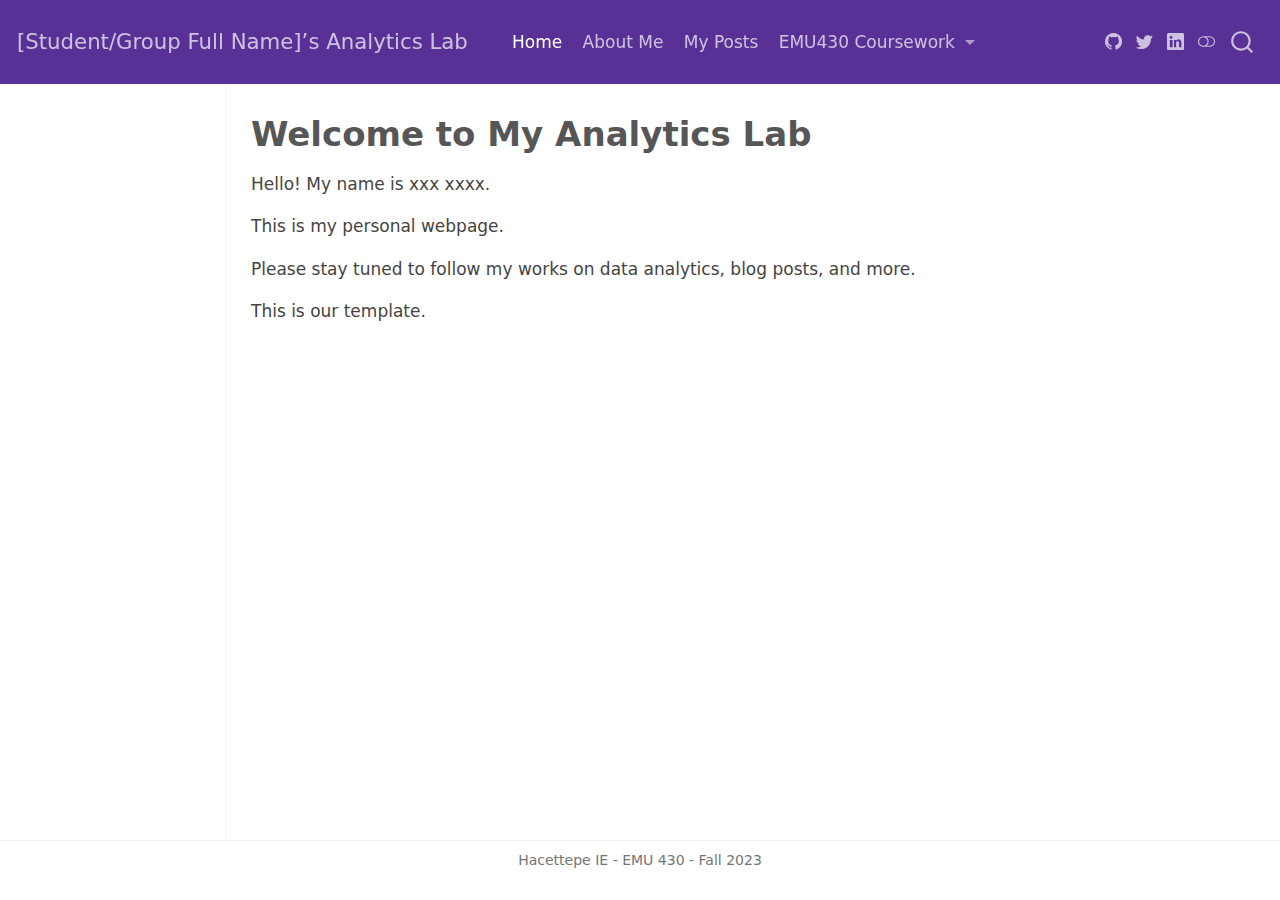
==== docs/index.html @ af033f76 "Initial commit" ====
<!DOCTYPE html>
<html xmlns="http://www.w3.org/1999/xhtml" lang="en" xml:lang="en"><head>

<meta charset="utf-8">
<meta name="generator" content="quarto-1.3.450">

<meta name="viewport" content="width=device-width, initial-scale=1.0, user-scalable=yes">


<title>[Student/Group Full Name]’s Analytics Lab - Welcome to My Analytics Lab</title>
<style>
code{white-space: pre-wrap;}
span.smallcaps{font-variant: small-caps;}
div.columns{display: flex; gap: min(4vw, 1.5em);}
div.column{flex: auto; overflow-x: auto;}
div.hanging-indent{margin-left: 1.5em; text-indent: -1.5em;}
ul.task-list{list-style: none;}
ul.task-list li input[type="checkbox"] {
  width: 0.8em;
  margin: 0 0.8em 0.2em -1em; /* quarto-specific, see https://github.com/quarto-dev/quarto-cli/issues/4556 */ 
  vertical-align: middle;
}
</style>


<script src="site_libs/quarto-nav/quarto-nav.js"></script>
<script src="site_libs/quarto-nav/headroom.min.js"></script>
<script src="site_libs/clipboard/clipboard.min.js"></script>
<script src="site_libs/quarto-search/autocomplete.umd.js"></script>
<script src="site_libs/quarto-search/fuse.min.js"></script>
<script src="site_libs/quarto-search/quarto-search.js"></script>
<meta name="quarto:offset" content="./">
<script src="site_libs/quarto-html/quarto.js"></script>
<script src="site_libs/quarto-html/popper.min.js"></script>
<script src="site_libs/quarto-html/tippy.umd.min.js"></script>
<script src="site_libs/quarto-html/anchor.min.js"></script>
<link href="site_libs/quarto-html/tippy.css" rel="stylesheet">
<link href="site_libs/quarto-html/quarto-syntax-highlighting.css" rel="stylesheet" class="quarto-color-scheme" id="quarto-text-highlighting-styles">
<link href="site_libs/quarto-html/quarto-syntax-highlighting-dark.css" rel="prefetch" class="quarto-color-scheme quarto-color-alternate" id="quarto-text-highlighting-styles">
<script src="site_libs/bootstrap/bootstrap.min.js"></script>
<link href="site_libs/bootstrap/bootstrap-icons.css" rel="stylesheet">
<link href="site_libs/bootstrap/bootstrap.min.css" rel="stylesheet" class="quarto-color-scheme" id="quarto-bootstrap" data-mode="light">
<link href="site_libs/bootstrap/bootstrap-dark.min.css" rel="prefetch" class="quarto-color-scheme quarto-color-alternate" id="quarto-bootstrap" data-mode="dark">
<script id="quarto-search-options" type="application/json">{
  "location": "navbar",
  "copy-button": false,
  "collapse-after": 3,
  "panel-placement": "end",
  "type": "overlay",
  "limit": 20,
  "language": {
    "search-no-results-text": "No results",
    "search-matching-documents-text": "matching documents",
    "search-copy-link-title": "Copy link to search",
    "search-hide-matches-text": "Hide additional matches",
    "search-more-match-text": "more match in this document",
    "search-more-matches-text": "more matches in this document",
    "search-clear-button-title": "Clear",
    "search-detached-cancel-button-title": "Cancel",
    "search-submit-button-title": "Submit",
    "search-label": "Search"
  }
}</script>


<link rel="stylesheet" href="styles.css">
</head>

<body class="docked nav-fixed">

<div id="quarto-search-results"></div>
  <header id="quarto-header" class="headroom fixed-top">
    <nav class="navbar navbar-expand-lg navbar-dark ">
      <div class="navbar-container container-fluid">
      <div class="navbar-brand-container">
    <a class="navbar-brand" href="./index.html">
    <span class="navbar-title">[Student/Group Full Name]’s Analytics Lab</span>
    </a>
  </div>
            <div id="quarto-search" class="" title="Search"></div>
          <button class="navbar-toggler" type="button" data-bs-toggle="collapse" data-bs-target="#navbarCollapse" aria-controls="navbarCollapse" aria-expanded="false" aria-label="Toggle navigation" onclick="if (window.quartoToggleHeadroom) { window.quartoToggleHeadroom(); }">
  <span class="navbar-toggler-icon"></span>
</button>
          <div class="collapse navbar-collapse" id="navbarCollapse">
            <ul class="navbar-nav navbar-nav-scroll me-auto">
  <li class="nav-item">
    <a class="nav-link active" href="./index.html" rel="" target="" aria-current="page">
 <span class="menu-text">Home</span></a>
  </li>  
  <li class="nav-item">
    <a class="nav-link" href="./about.html" rel="" target="">
 <span class="menu-text">About Me</span></a>
  </li>  
  <li class="nav-item">
    <a class="nav-link" href="./posts.html" rel="" target="">
 <span class="menu-text">My Posts</span></a>
  </li>  
  <li class="nav-item dropdown ">
    <a class="nav-link dropdown-toggle" href="#" id="nav-menu-emu430-coursework" role="button" data-bs-toggle="dropdown" aria-expanded="false" rel="" target="">
 <span class="menu-text">EMU430 Coursework</span>
    </a>
    <ul class="dropdown-menu" aria-labelledby="nav-menu-emu430-coursework">    
        <li>
    <a class="dropdown-item" href="./assignments.html" rel="" target="">
 <span class="dropdown-text">Assignments</span></a>
  </li>  
        <li>
    <a class="dropdown-item" href="./project.html" rel="" target="">
 <span class="dropdown-text">Project</span></a>
  </li>  
    </ul>
  </li>
</ul>
            <div class="quarto-navbar-tools ms-auto tools-wide">
    <a href="https://twitter.com" rel="" title="" class="quarto-navigation-tool px-1" aria-label=""><i class="bi bi-github"></i></a>
    <a href="https://twitter.com" rel="" title="" class="quarto-navigation-tool px-1" aria-label=""><i class="bi bi-twitter"></i></a>
    <a href="https://linkedin.com" rel="" title="" class="quarto-navigation-tool px-1" aria-label=""><i class="bi bi-linkedin"></i></a>
  <a href="" class="quarto-color-scheme-toggle quarto-navigation-tool  px-1" onclick="window.quartoToggleColorScheme(); return false;" title="Toggle dark mode"><i class="bi"></i></a>
</div>
          </div> <!-- /navcollapse -->
      </div> <!-- /container-fluid -->
    </nav>
</header>
<!-- content -->
<div id="quarto-content" class="quarto-container page-columns page-rows-contents page-layout-article page-navbar">
<!-- sidebar -->
  <nav id="quarto-sidebar" class="sidebar collapse collapse-horizontal sidebar-navigation docked overflow-auto">
    
</nav>
<div id="quarto-sidebar-glass" data-bs-toggle="collapse" data-bs-target="#quarto-sidebar,#quarto-sidebar-glass"></div>
<!-- margin-sidebar -->
    <div id="quarto-margin-sidebar" class="sidebar margin-sidebar">
    </div>
<!-- main -->
<main class="content" id="quarto-document-content">

<header id="title-block-header" class="quarto-title-block default">
<div class="quarto-title">
<h1 class="title">Welcome to My Analytics Lab</h1>
</div>



<div class="quarto-title-meta">

    
  
    
  </div>
  

</header>

<p>Hello! My name is xxx xxxx.</p>
<p>This is my personal webpage.</p>
<p>Please stay tuned to follow my works on data analytics, blog posts, and more.</p>
<p>This is our template.</p>



<a onclick="window.scrollTo(0, 0); return false;" role="button" id="quarto-back-to-top"><i class="bi bi-arrow-up"></i> Back to top</a></main> <!-- /main -->
<script id="quarto-html-after-body" type="application/javascript">
window.document.addEventListener("DOMContentLoaded", function (event) {
  const toggleBodyColorMode = (bsSheetEl) => {
    const mode = bsSheetEl.getAttribute("data-mode");
    const bodyEl = window.document.querySelector("body");
    if (mode === "dark") {
      bodyEl.classList.add("quarto-dark");
      bodyEl.classList.remove("quarto-light");
    } else {
      bodyEl.classList.add("quarto-light");
      bodyEl.classList.remove("quarto-dark");
    }
  }
  const toggleBodyColorPrimary = () => {
    const bsSheetEl = window.document.querySelector("link#quarto-bootstrap");
    if (bsSheetEl) {
      toggleBodyColorMode(bsSheetEl);
    }
  }
  toggleBodyColorPrimary();  
  const disableStylesheet = (stylesheets) => {
    for (let i=0; i < stylesheets.length; i++) {
      const stylesheet = stylesheets[i];
      stylesheet.rel = 'prefetch';
    }
  }
  const enableStylesheet = (stylesheets) => {
    for (let i=0; i < stylesheets.length; i++) {
      const stylesheet = stylesheets[i];
      stylesheet.rel = 'stylesheet';
    }
  }
  const manageTransitions = (selector, allowTransitions) => {
    const els = window.document.querySelectorAll(selector);
    for (let i=0; i < els.length; i++) {
      const el = els[i];
      if (allowTransitions) {
        el.classList.remove('notransition');
      } else {
        el.classList.add('notransition');
      }
    }
  }
  const toggleColorMode = (alternate) => {
    // Switch the stylesheets
    const alternateStylesheets = window.document.querySelectorAll('link.quarto-color-scheme.quarto-color-alternate');
    manageTransitions('#quarto-margin-sidebar .nav-link', false);
    if (alternate) {
      enableStylesheet(alternateStylesheets);
      for (const sheetNode of alternateStylesheets) {
        if (sheetNode.id === "quarto-bootstrap") {
          toggleBodyColorMode(sheetNode);
        }
      }
    } else {
      disableStylesheet(alternateStylesheets);
      toggleBodyColorPrimary();
    }
    manageTransitions('#quarto-margin-sidebar .nav-link', true);
    // Switch the toggles
    const toggles = window.document.querySelectorAll('.quarto-color-scheme-toggle');
    for (let i=0; i < toggles.length; i++) {
      const toggle = toggles[i];
      if (toggle) {
        if (alternate) {
          toggle.classList.add("alternate");     
        } else {
          toggle.classList.remove("alternate");
        }
      }
    }
    // Hack to workaround the fact that safari doesn't
    // properly recolor the scrollbar when toggling (#1455)
    if (navigator.userAgent.indexOf('Safari') > 0 && navigator.userAgent.indexOf('Chrome') == -1) {
      manageTransitions("body", false);
      window.scrollTo(0, 1);
      setTimeout(() => {
        window.scrollTo(0, 0);
        manageTransitions("body", true);
      }, 40);  
    }
  }
  const isFileUrl = () => { 
    return window.location.protocol === 'file:';
  }
  const hasAlternateSentinel = () => {  
    let styleSentinel = getColorSchemeSentinel();
    if (styleSentinel !== null) {
      return styleSentinel === "alternate";
    } else {
      return false;
    }
  }
  const setStyleSentinel = (alternate) => {
    const value = alternate ? "alternate" : "default";
    if (!isFileUrl()) {
      window.localStorage.setItem("quarto-color-scheme", value);
    } else {
      localAlternateSentinel = value;
    }
  }
  const getColorSchemeSentinel = () => {
    if (!isFileUrl()) {
      const storageValue = window.localStorage.getItem("quarto-color-scheme");
      return storageValue != null ? storageValue : localAlternateSentinel;
    } else {
      return localAlternateSentinel;
    }
  }
  let localAlternateSentinel = 'default';
  // Dark / light mode switch
  window.quartoToggleColorScheme = () => {
    // Read the current dark / light value 
    let toAlternate = !hasAlternateSentinel();
    toggleColorMode(toAlternate);
    setStyleSentinel(toAlternate);
  };
  // Ensure there is a toggle, if there isn't float one in the top right
  if (window.document.querySelector('.quarto-color-scheme-toggle') === null) {
    const a = window.document.createElement('a');
    a.classList.add('top-right');
    a.classList.add('quarto-color-scheme-toggle');
    a.href = "";
    a.onclick = function() { try { window.quartoToggleColorScheme(); } catch {} return false; };
    const i = window.document.createElement("i");
    i.classList.add('bi');
    a.appendChild(i);
    window.document.body.appendChild(a);
  }
  // Switch to dark mode if need be
  if (hasAlternateSentinel()) {
    toggleColorMode(true);
  } else {
    toggleColorMode(false);
  }
  const icon = "";
  const anchorJS = new window.AnchorJS();
  anchorJS.options = {
    placement: 'right',
    icon: icon
  };
  anchorJS.add('.anchored');
  const isCodeAnnotation = (el) => {
    for (const clz of el.classList) {
      if (clz.startsWith('code-annotation-')) {                     
        return true;
      }
    }
    return false;
  }
  const clipboard = new window.ClipboardJS('.code-copy-button', {
    text: function(trigger) {
      const codeEl = trigger.previousElementSibling.cloneNode(true);
      for (const childEl of codeEl.children) {
        if (isCodeAnnotation(childEl)) {
          childEl.remove();
        }
      }
      return codeEl.innerText;
    }
  });
  clipboard.on('success', function(e) {
    // button target
    const button = e.trigger;
    // don't keep focus
    button.blur();
    // flash "checked"
    button.classList.add('code-copy-button-checked');
    var currentTitle = button.getAttribute("title");
    button.setAttribute("title", "Copied!");
    let tooltip;
    if (window.bootstrap) {
      button.setAttribute("data-bs-toggle", "tooltip");
      button.setAttribute("data-bs-placement", "left");
      button.setAttribute("data-bs-title", "Copied!");
      tooltip = new bootstrap.Tooltip(button, 
        { trigger: "manual", 
          customClass: "code-copy-button-tooltip",
          offset: [0, -8]});
      tooltip.show();    
    }
    setTimeout(function() {
      if (tooltip) {
        tooltip.hide();
        button.removeAttribute("data-bs-title");
        button.removeAttribute("data-bs-toggle");
        button.removeAttribute("data-bs-placement");
      }
      button.setAttribute("title", currentTitle);
      button.classList.remove('code-copy-button-checked');
    }, 1000);
    // clear code selection
    e.clearSelection();
  });
  function tippyHover(el, contentFn) {
    const config = {
      allowHTML: true,
      content: contentFn,
      maxWidth: 500,
      delay: 100,
      arrow: false,
      appendTo: function(el) {
          return el.parentElement;
      },
      interactive: true,
      interactiveBorder: 10,
      theme: 'quarto',
      placement: 'bottom-start'
    };
    window.tippy(el, config); 
  }
  const noterefs = window.document.querySelectorAll('a[role="doc-noteref"]');
  for (var i=0; i<noterefs.length; i++) {
    const ref = noterefs[i];
    tippyHover(ref, function() {
      // use id or data attribute instead here
      let href = ref.getAttribute('data-footnote-href') || ref.getAttribute('href');
      try { href = new URL(href).hash; } catch {}
      const id = href.replace(/^#\/?/, "");
      const note = window.document.getElementById(id);
      return note.innerHTML;
    });
  }
      let selectedAnnoteEl;
      const selectorForAnnotation = ( cell, annotation) => {
        let cellAttr = 'data-code-cell="' + cell + '"';
        let lineAttr = 'data-code-annotation="' +  annotation + '"';
        const selector = 'span[' + cellAttr + '][' + lineAttr + ']';
        return selector;
      }
      const selectCodeLines = (annoteEl) => {
        const doc = window.document;
        const targetCell = annoteEl.getAttribute("data-target-cell");
        const targetAnnotation = annoteEl.getAttribute("data-target-annotation");
        const annoteSpan = window.document.querySelector(selectorForAnnotation(targetCell, targetAnnotation));
        const lines = annoteSpan.getAttribute("data-code-lines").split(",");
        const lineIds = lines.map((line) => {
          return targetCell + "-" + line;
        })
        let top = null;
        let height = null;
        let parent = null;
        if (lineIds.length > 0) {
            //compute the position of the single el (top and bottom and make a div)
            const el = window.document.getElementById(lineIds[0]);
            top = el.offsetTop;
            height = el.offsetHeight;
            parent = el.parentElement.parentElement;
          if (lineIds.length > 1) {
            const lastEl = window.document.getElementById(lineIds[lineIds.length - 1]);
            const bottom = lastEl.offsetTop + lastEl.offsetHeight;
            height = bottom - top;
          }
          if (top !== null && height !== null && parent !== null) {
            // cook up a div (if necessary) and position it 
            let div = window.document.getElementById("code-annotation-line-highlight");
            if (div === null) {
              div = window.document.createElement("div");
              div.setAttribute("id", "code-annotation-line-highlight");
              div.style.position = 'absolute';
              parent.appendChild(div);
            }
            div.style.top = top - 2 + "px";
            div.style.height = height + 4 + "px";
            let gutterDiv = window.document.getElementById("code-annotation-line-highlight-gutter");
            if (gutterDiv === null) {
              gutterDiv = window.document.createElement("div");
              gutterDiv.setAttribute("id", "code-annotation-line-highlight-gutter");
              gutterDiv.style.position = 'absolute';
              const codeCell = window.document.getElementById(targetCell);
              const gutter = codeCell.querySelector('.code-annotation-gutter');
              gutter.appendChild(gutterDiv);
            }
            gutterDiv.style.top = top - 2 + "px";
            gutterDiv.style.height = height + 4 + "px";
          }
          selectedAnnoteEl = annoteEl;
        }
      };
      const unselectCodeLines = () => {
        const elementsIds = ["code-annotation-line-highlight", "code-annotation-line-highlight-gutter"];
        elementsIds.forEach((elId) => {
          const div = window.document.getElementById(elId);
          if (div) {
            div.remove();
          }
        });
        selectedAnnoteEl = undefined;
      };
      // Attach click handler to the DT
      const annoteDls = window.document.querySelectorAll('dt[data-target-cell]');
      for (const annoteDlNode of annoteDls) {
        annoteDlNode.addEventListener('click', (event) => {
          const clickedEl = event.target;
          if (clickedEl !== selectedAnnoteEl) {
            unselectCodeLines();
            const activeEl = window.document.querySelector('dt[data-target-cell].code-annotation-active');
            if (activeEl) {
              activeEl.classList.remove('code-annotation-active');
            }
            selectCodeLines(clickedEl);
            clickedEl.classList.add('code-annotation-active');
          } else {
            // Unselect the line
            unselectCodeLines();
            clickedEl.classList.remove('code-annotation-active');
          }
        });
      }
  const findCites = (el) => {
    const parentEl = el.parentElement;
    if (parentEl) {
      const cites = parentEl.dataset.cites;
      if (cites) {
        return {
          el,
          cites: cites.split(' ')
        };
      } else {
        return findCites(el.parentElement)
      }
    } else {
      return undefined;
    }
  };
  var bibliorefs = window.document.querySelectorAll('a[role="doc-biblioref"]');
  for (var i=0; i<bibliorefs.length; i++) {
    const ref = bibliorefs[i];
    const citeInfo = findCites(ref);
    if (citeInfo) {
      tippyHover(citeInfo.el, function() {
        var popup = window.document.createElement('div');
        citeInfo.cites.forEach(function(cite) {
          var citeDiv = window.document.createElement('div');
          citeDiv.classList.add('hanging-indent');
          citeDiv.classList.add('csl-entry');
          var biblioDiv = window.document.getElementById('ref-' + cite);
          if (biblioDiv) {
            citeDiv.innerHTML = biblioDiv.innerHTML;
          }
          popup.appendChild(citeDiv);
        });
        return popup.innerHTML;
      });
    }
  }
});
</script>
</div> <!-- /content -->
<footer class="footer">
  <div class="nav-footer">
    <div class="nav-footer-left">
      &nbsp;
    </div>   
    <div class="nav-footer-center">Hacettepe IE - EMU 430 - Fall 2023</div>
    <div class="nav-footer-right">
      &nbsp;
    </div>
  </div>
</footer>



</body></html>
---- docs/site_libs/quarto-html/tippy.css ----
.tippy-box[data-animation=fade][data-state=hidden]{opacity:0}[data-tippy-root]{max-width:calc(100vw - 10px)}.tippy-box{position:relative;background-color:#333;color:#fff;border-radius:4px;font-size:14px;line-height:1.4;white-space:normal;outline:0;transition-property:transform,visibility,opacity}.tippy-box[data-placement^=top]>.tippy-arrow{bottom:0}.tippy-box[data-placement^=top]>.tippy-arrow:before{bottom:-7px;left:0;border-width:8px 8px 0;border-top-color:initial;transform-origin:center top}.tippy-box[data-placement^=bottom]>.tippy-arrow{top:0}.tippy-box[data-placement^=bottom]>.tippy-arrow:before{top:-7px;left:0;border-width:0 8px 8px;border-bottom-color:initial;transform-origin:center bottom}.tippy-box[data-placement^=left]>.tippy-arrow{right:0}.tippy-box[data-placement^=left]>.tippy-arrow:before{border-width:8px 0 8px 8px;border-left-color:initial;right:-7px;transform-origin:center left}.tippy-box[data-placement^=right]>.tippy-arrow{left:0}.tippy-box[data-placement^=right]>.tippy-arrow:before{left:-7px;border-width:8px 8px 8px 0;border-right-color:initial;transform-origin:center right}.tippy-box[data-inertia][data-state=visible]{transition-timing-function:cubic-bezier(.54,1.5,.38,1.11)}.tippy-arrow{width:16px;height:16px;color:#333}.tippy-arrow:before{content:"";position:absolute;border-color:transparent;border-style:solid}.tippy-content{position:relative;padding:5px 9px;z-index:1}
---- docs/site_libs/quarto-html/quarto-syntax-highlighting.css ----
/* quarto syntax highlight colors */
:root {
  --quarto-hl-ot-color: #003B4F;
  --quarto-hl-at-color: #657422;
  --quarto-hl-ss-color: #20794D;
  --quarto-hl-an-color: #5E5E5E;
  --quarto-hl-fu-color: #4758AB;
  --quarto-hl-st-color: #20794D;
  --quarto-hl-cf-color: #003B4F;
  --quarto-hl-op-color: #5E5E5E;
  --quarto-hl-er-color: #AD0000;
  --quarto-hl-bn-color: #AD0000;
  --quarto-hl-al-color: #AD0000;
  --quarto-hl-va-color: #111111;
  --quarto-hl-bu-color: inherit;
  --quarto-hl-ex-color: inherit;
  --quarto-hl-pp-color: #AD0000;
  --quarto-hl-in-color: #5E5E5E;
  --quarto-hl-vs-color: #20794D;
  --quarto-hl-wa-color: #5E5E5E;
  --quarto-hl-do-color: #5E5E5E;
  --quarto-hl-im-color: #00769E;
  --quarto-hl-ch-color: #20794D;
  --quarto-hl-dt-color: #AD0000;
  --quarto-hl-fl-color: #AD0000;
  --quarto-hl-co-color: #5E5E5E;
  --quarto-hl-cv-color: #5E5E5E;
  --quarto-hl-cn-color: #8f5902;
  --quarto-hl-sc-color: #5E5E5E;
  --quarto-hl-dv-color: #AD0000;
  --quarto-hl-kw-color: #003B4F;
}

/* other quarto variables */
:root {
  --quarto-font-monospace: SFMono-Regular, Menlo, Monaco, Consolas, "Liberation Mono", "Courier New", monospace;
}

pre > code.sourceCode > span {
  color: #003B4F;
}

code span {
  color: #003B4F;
}

code.sourceCode > span {
  color: #003B4F;
}

div.sourceCode,
div.sourceCode pre.sourceCode {
  color: #003B4F;
}

code span.ot {
  color: #003B4F;
  font-style: inherit;
}

code span.at {
  color: #657422;
  font-style: inherit;
}

code span.ss {
  color: #20794D;
  font-style: inherit;
}

code span.an {
  color: #5E5E5E;
  font-style: inherit;
}

code span.fu {
  color: #4758AB;
  font-style: inherit;
}

code span.st {
  color: #20794D;
  font-style: inherit;
}

code span.cf {
  color: #003B4F;
  font-style: inherit;
}

code span.op {
  color: #5E5E5E;
  font-style: inherit;
}

code span.er {
  color: #AD0000;
  font-style: inherit;
}

code span.bn {
  color: #AD0000;
  font-style: inherit;
}

code span.al {
  color: #AD0000;
  font-style: inherit;
}

code span.va {
  color: #111111;
  font-style: inherit;
}

code span.bu {
  font-style: inherit;
}

code span.ex {
  font-style: inherit;
}

code span.pp {
  color: #AD0000;
  font-style: inherit;
}

code span.in {
  color: #5E5E5E;
  font-style: inherit;
}

code span.vs {
  color: #20794D;
  font-style: inherit;
}

code span.wa {
  color: #5E5E5E;
  font-style: italic;
}

code span.do {
  color: #5E5E5E;
  font-style: italic;
}

code span.im {
  color: #00769E;
  font-style: inherit;
}

code span.ch {
  color: #20794D;
  font-style: inherit;
}

code span.dt {
  color: #AD0000;
  font-style: inherit;
}

code span.fl {
  color: #AD0000;
  font-style: inherit;
}

code span.co {
  color: #5E5E5E;
  font-style: inherit;
}

code span.cv {
  color: #5E5E5E;
  font-style: italic;
}

code span.cn {
  color: #8f5902;
  font-style: inherit;
}

code span.sc {
  color: #5E5E5E;
  font-style: inherit;
}

code span.dv {
  color: #AD0000;
  font-style: inherit;
}

code span.kw {
  color: #003B4F;
  font-style: inherit;
}

.prevent-inlining {
  content: "</";
}

/*# sourceMappingURL=debc5d5d77c3f9108843748ff7464032.css.map */
---- docs/site_libs/quarto-html/quarto-syntax-highlighting-dark.css ----
/* quarto syntax highlight colors */
:root {
  --quarto-hl-al-color: #f07178;
  --quarto-hl-an-color: #d4d0ab;
  --quarto-hl-at-color: #00e0e0;
  --quarto-hl-bn-color: #d4d0ab;
  --quarto-hl-bu-color: #abe338;
  --quarto-hl-ch-color: #abe338;
  --quarto-hl-co-color: #f8f8f2;
  --quarto-hl-cv-color: #ffd700;
  --quarto-hl-cn-color: #ffd700;
  --quarto-hl-cf-color: #ffa07a;
  --quarto-hl-dt-color: #ffa07a;
  --quarto-hl-dv-color: #d4d0ab;
  --quarto-hl-do-color: #f8f8f2;
  --quarto-hl-er-color: #f07178;
  --quarto-hl-ex-color: #00e0e0;
  --quarto-hl-fl-color: #d4d0ab;
  --quarto-hl-fu-color: #ffa07a;
  --quarto-hl-im-color: #abe338;
  --quarto-hl-in-color: #d4d0ab;
  --quarto-hl-kw-color: #ffa07a;
  --quarto-hl-op-color: #ffa07a;
  --quarto-hl-ot-color: #00e0e0;
  --quarto-hl-pp-color: #dcc6e0;
  --quarto-hl-re-color: #00e0e0;
  --quarto-hl-sc-color: #abe338;
  --quarto-hl-ss-color: #abe338;
  --quarto-hl-st-color: #abe338;
  --quarto-hl-va-color: #00e0e0;
  --quarto-hl-vs-color: #abe338;
  --quarto-hl-wa-color: #dcc6e0;
}

/* other quarto variables */
:root {
  --quarto-font-monospace: SFMono-Regular, Menlo, Monaco, Consolas, "Liberation Mono", "Courier New", monospace;
}

code span.al {
  background-color: #2a0f15;
  font-weight: bold;
  color: #f07178;
}

code span.an {
  color: #d4d0ab;
}

code span.at {
  color: #00e0e0;
}

code span.bn {
  color: #d4d0ab;
}

code span.bu {
  color: #abe338;
}

code span.ch {
  color: #abe338;
}

code span.co {
  font-style: italic;
  color: #f8f8f2;
}

code span.cv {
  color: #ffd700;
}

code span.cn {
  color: #ffd700;
}

code span.cf {
  font-weight: bold;
  color: #ffa07a;
}

code span.dt {
  color: #ffa07a;
}

code span.dv {
  color: #d4d0ab;
}

code span.do {
  color: #f8f8f2;
}

code span.er {
  color: #f07178;
  text-decoration: underline;
}

code span.ex {
  font-weight: bold;
  color: #00e0e0;
}

code span.fl {
  color: #d4d0ab;
}

code span.fu {
  color: #ffa07a;
}

code span.im {
  color: #abe338;
}

code span.in {
  color: #d4d0ab;
}

code span.kw {
  font-weight: bold;
  color: #ffa07a;
}

pre > code.sourceCode > span {
  color: #f8f8f2;
}

code span {
  color: #f8f8f2;
}

code.sourceCode > span {
  color: #f8f8f2;
}

div.sourceCode,
div.sourceCode pre.sourceCode {
  color: #f8f8f2;
}

code span.op {
  color: #ffa07a;
}

code span.ot {
  color: #00e0e0;
}

code span.pp {
  color: #dcc6e0;
}

code span.re {
  background-color: #f8f8f2;
  color: #00e0e0;
}

code span.sc {
  color: #abe338;
}

code span.ss {
  color: #abe338;
}

code span.st {
  color: #abe338;
}

code span.va {
  color: #00e0e0;
}

code span.vs {
  color: #abe338;
}

code span.wa {
  color: #dcc6e0;
}

.prevent-inlining {
  content: "</";
}

/*# sourceMappingURL=935a306eefa94366c21e1a970dddb765.css.map */
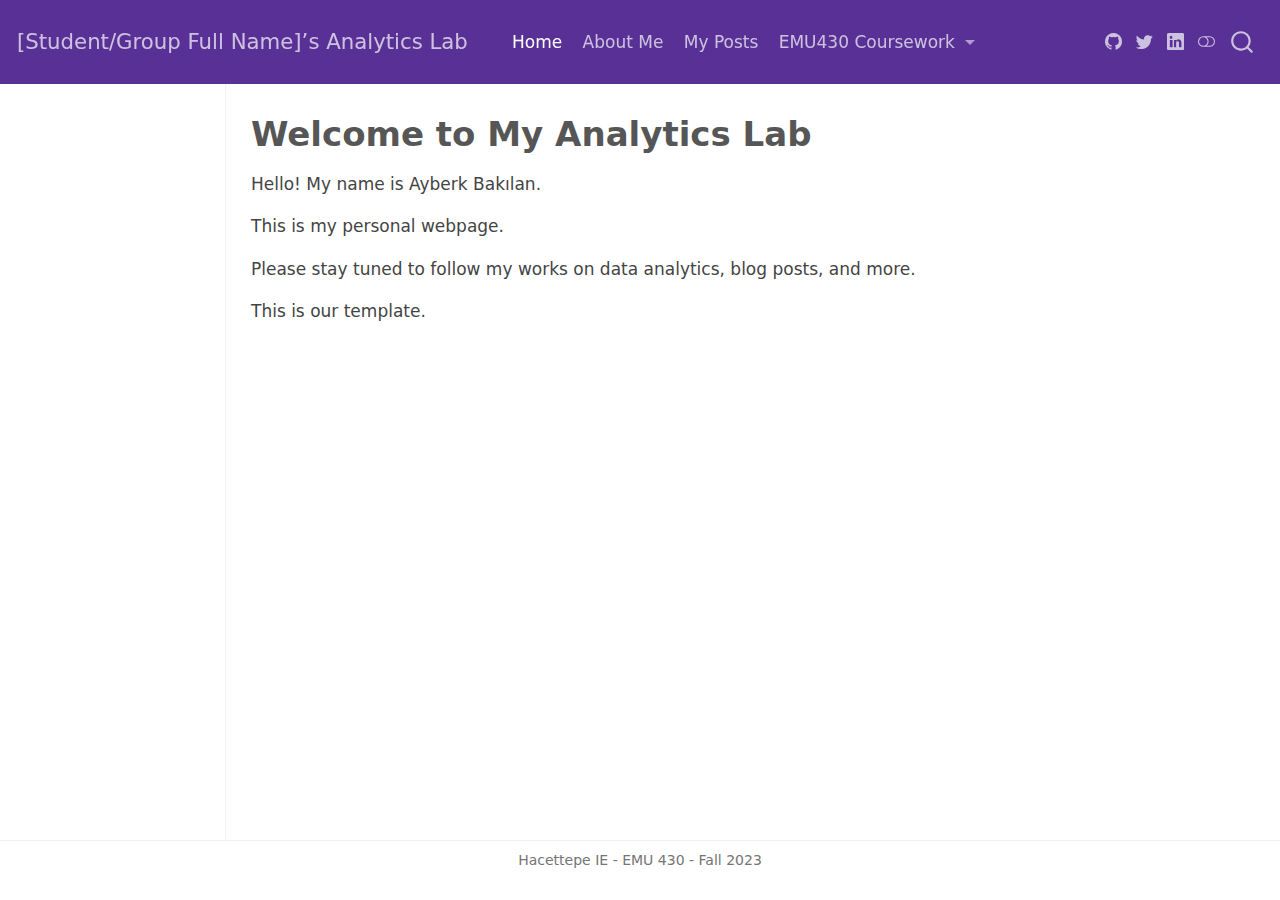
==== commit 98144710: "deneme2" ====
--- a/docs/index.html
+++ b/docs/index.html
@@ -151,7 +151,7 @@
 
 </header>
 
-<p>Hello! My name is xxx xxxx.</p>
+<p>Hello! My name is Ayberk Bakılan.</p>
 <p>This is my personal webpage.</p>
 <p>Please stay tuned to follow my works on data analytics, blog posts, and more.</p>
 <p>This is our template.</p>
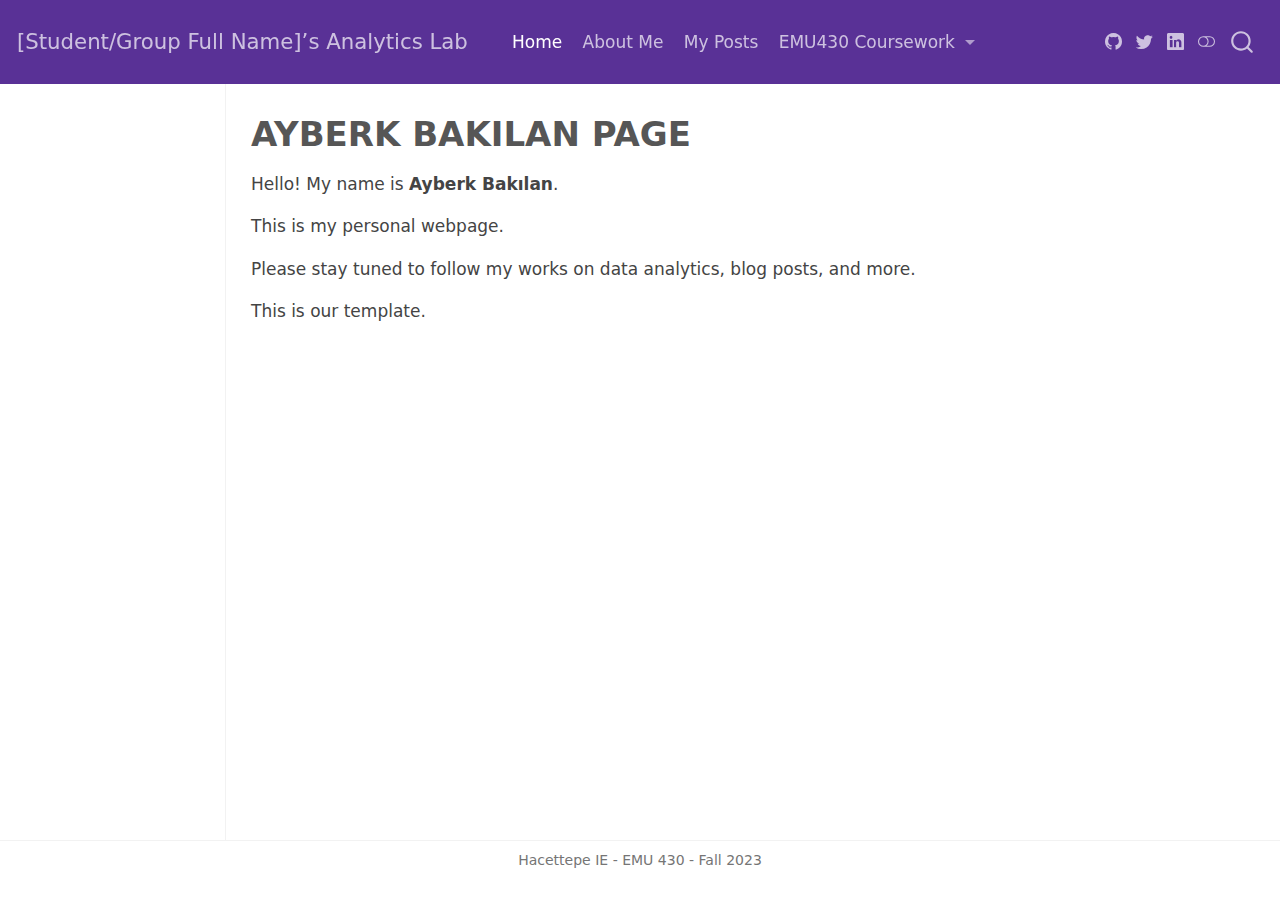
==== commit 36c6a1a5: "deneme" ====
--- a/docs/index.html
+++ b/docs/index.html
@@ -7,7 +7,7 @@
 <meta name="viewport" content="width=device-width, initial-scale=1.0, user-scalable=yes">
 
 
-<title>[Student/Group Full Name]’s Analytics Lab - Welcome to My Analytics Lab</title>
+<title>[Student/Group Full Name]’s Analytics Lab - AYBERK BAKILAN PAGE</title>
 <style>
 code{white-space: pre-wrap;}
 span.smallcaps{font-variant: small-caps;}
@@ -136,7 +136,7 @@
 
 <header id="title-block-header" class="quarto-title-block default">
 <div class="quarto-title">
-<h1 class="title">Welcome to My Analytics Lab</h1>
+<h1 class="title">AYBERK BAKILAN PAGE</h1>
 </div>
 
 
@@ -151,7 +151,7 @@
 
 </header>
 
-<p>Hello! My name is Ayberk Bakılan.</p>
+<p>Hello! My name is <strong>Ayberk Bakılan</strong>.</p>
 <p>This is my personal webpage.</p>
 <p>Please stay tuned to follow my works on data analytics, blog posts, and more.</p>
 <p>This is our template.</p>
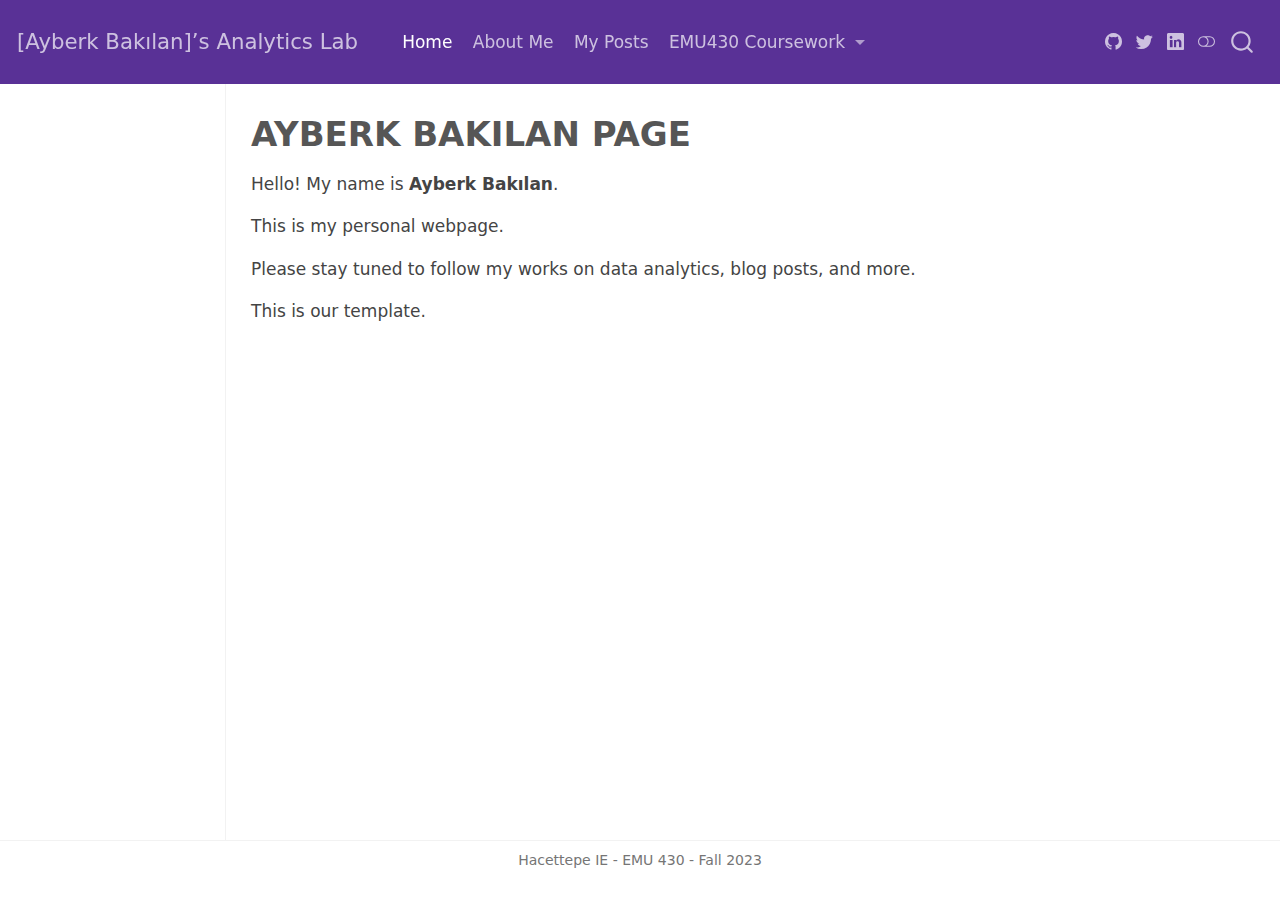
==== commit fccf288d: "deneme4" ====
--- a/docs/index.html
+++ b/docs/index.html
@@ -7,7 +7,7 @@
 <meta name="viewport" content="width=device-width, initial-scale=1.0, user-scalable=yes">
 
 
-<title>[Student/Group Full Name]’s Analytics Lab - AYBERK BAKILAN PAGE</title>
+<title>[Ayberk Bakılan]’s Analytics Lab - AYBERK BAKILAN PAGE</title>
 <style>
 code{white-space: pre-wrap;}
 span.smallcaps{font-variant: small-caps;}
@@ -74,7 +74,7 @@
       <div class="navbar-container container-fluid">
       <div class="navbar-brand-container">
     <a class="navbar-brand" href="./index.html">
-    <span class="navbar-title">[Student/Group Full Name]’s Analytics Lab</span>
+    <span class="navbar-title">[Ayberk Bakılan]’s Analytics Lab</span>
     </a>
   </div>
             <div id="quarto-search" class="" title="Search"></div>
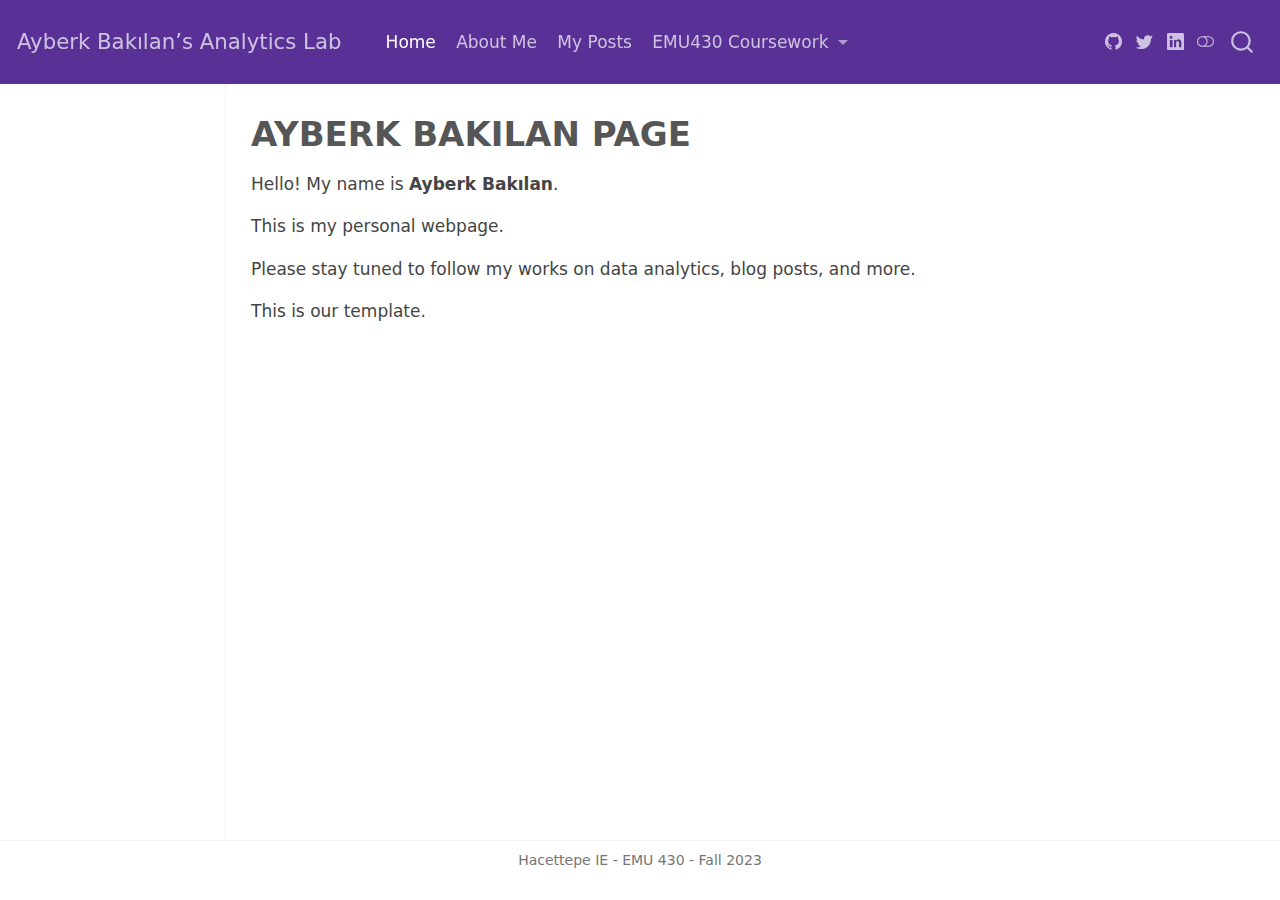
==== commit 608f6526: "Bitti1" ====
--- a/docs/index.html
+++ b/docs/index.html
@@ -7,7 +7,7 @@
 <meta name="viewport" content="width=device-width, initial-scale=1.0, user-scalable=yes">
 
 
-<title>[Ayberk Bakılan]’s Analytics Lab - AYBERK BAKILAN PAGE</title>
+<title>Ayberk Bakılan’s Analytics Lab - AYBERK BAKILAN PAGE</title>
 <style>
 code{white-space: pre-wrap;}
 span.smallcaps{font-variant: small-caps;}
@@ -74,7 +74,7 @@
       <div class="navbar-container container-fluid">
       <div class="navbar-brand-container">
     <a class="navbar-brand" href="./index.html">
-    <span class="navbar-title">[Ayberk Bakılan]’s Analytics Lab</span>
+    <span class="navbar-title">Ayberk Bakılan’s Analytics Lab</span>
     </a>
   </div>
             <div id="quarto-search" class="" title="Search"></div>
@@ -112,9 +112,9 @@
   </li>
 </ul>
             <div class="quarto-navbar-tools ms-auto tools-wide">
-    <a href="https://twitter.com" rel="" title="" class="quarto-navigation-tool px-1" aria-label=""><i class="bi bi-github"></i></a>
+    <a href="https://github.com/AyberkB98" rel="" title="" class="quarto-navigation-tool px-1" aria-label=""><i class="bi bi-github"></i></a>
     <a href="https://twitter.com" rel="" title="" class="quarto-navigation-tool px-1" aria-label=""><i class="bi bi-twitter"></i></a>
-    <a href="https://linkedin.com" rel="" title="" class="quarto-navigation-tool px-1" aria-label=""><i class="bi bi-linkedin"></i></a>
+    <a href="https://linkedin.com/in/ayberk-bak%C4%B1lan-71450a170/" rel="" title="" class="quarto-navigation-tool px-1" aria-label=""><i class="bi bi-linkedin"></i></a>
   <a href="" class="quarto-color-scheme-toggle quarto-navigation-tool  px-1" onclick="window.quartoToggleColorScheme(); return false;" title="Toggle dark mode"><i class="bi"></i></a>
 </div>
           </div> <!-- /navcollapse -->
